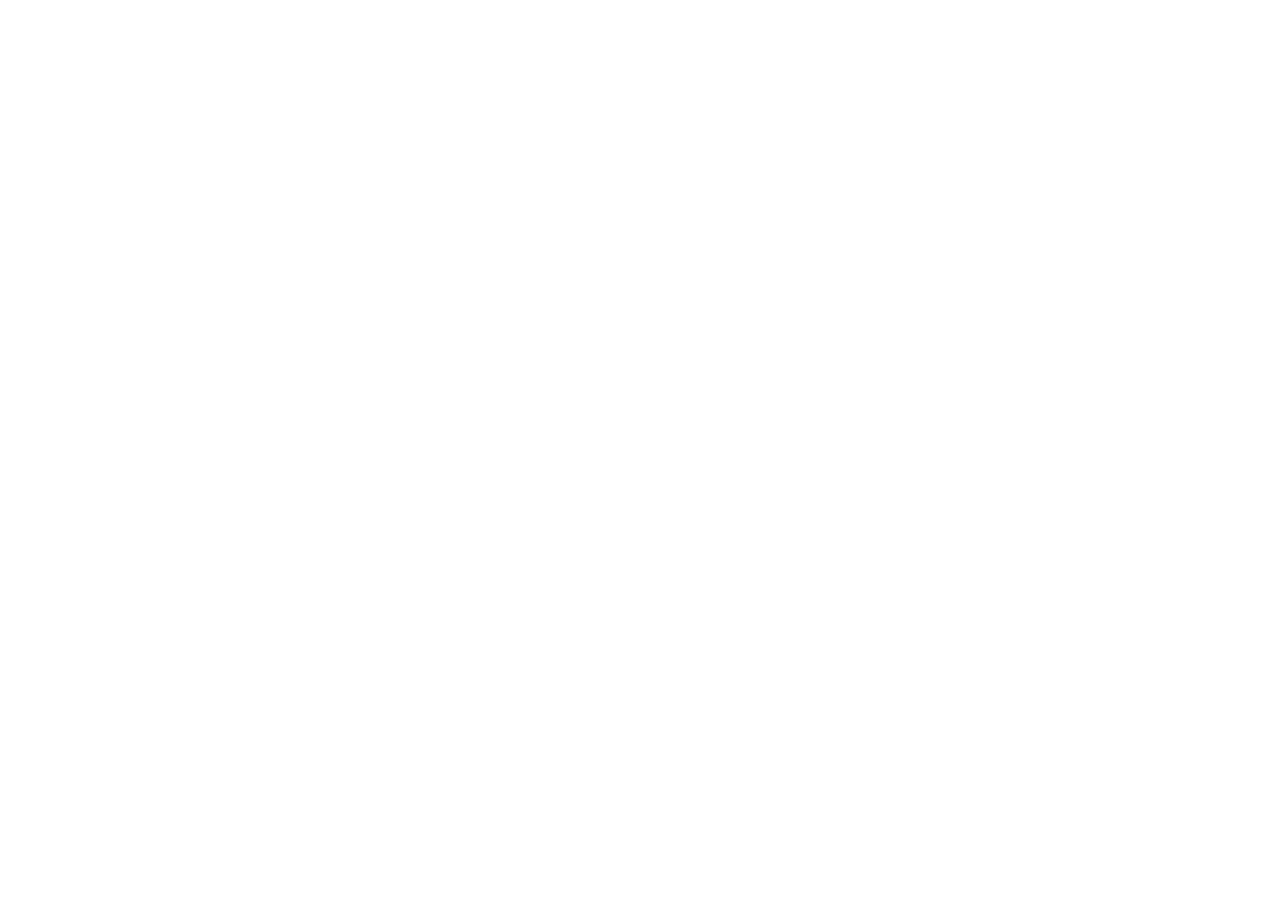
==== 11_HTML_SEMANTICO/index.html @ b9574daa "trocando article por div e começando html semantico" ====
<!DOCTYPE html>
<html lang="pt-br">
<head>
    <meta charset="UTF-8">
    <meta name="viewport" content="width=device-width, initial-scale=1.0">
    <title>Html Semantico</title>
</head>
<body>
    
</body>
</html>
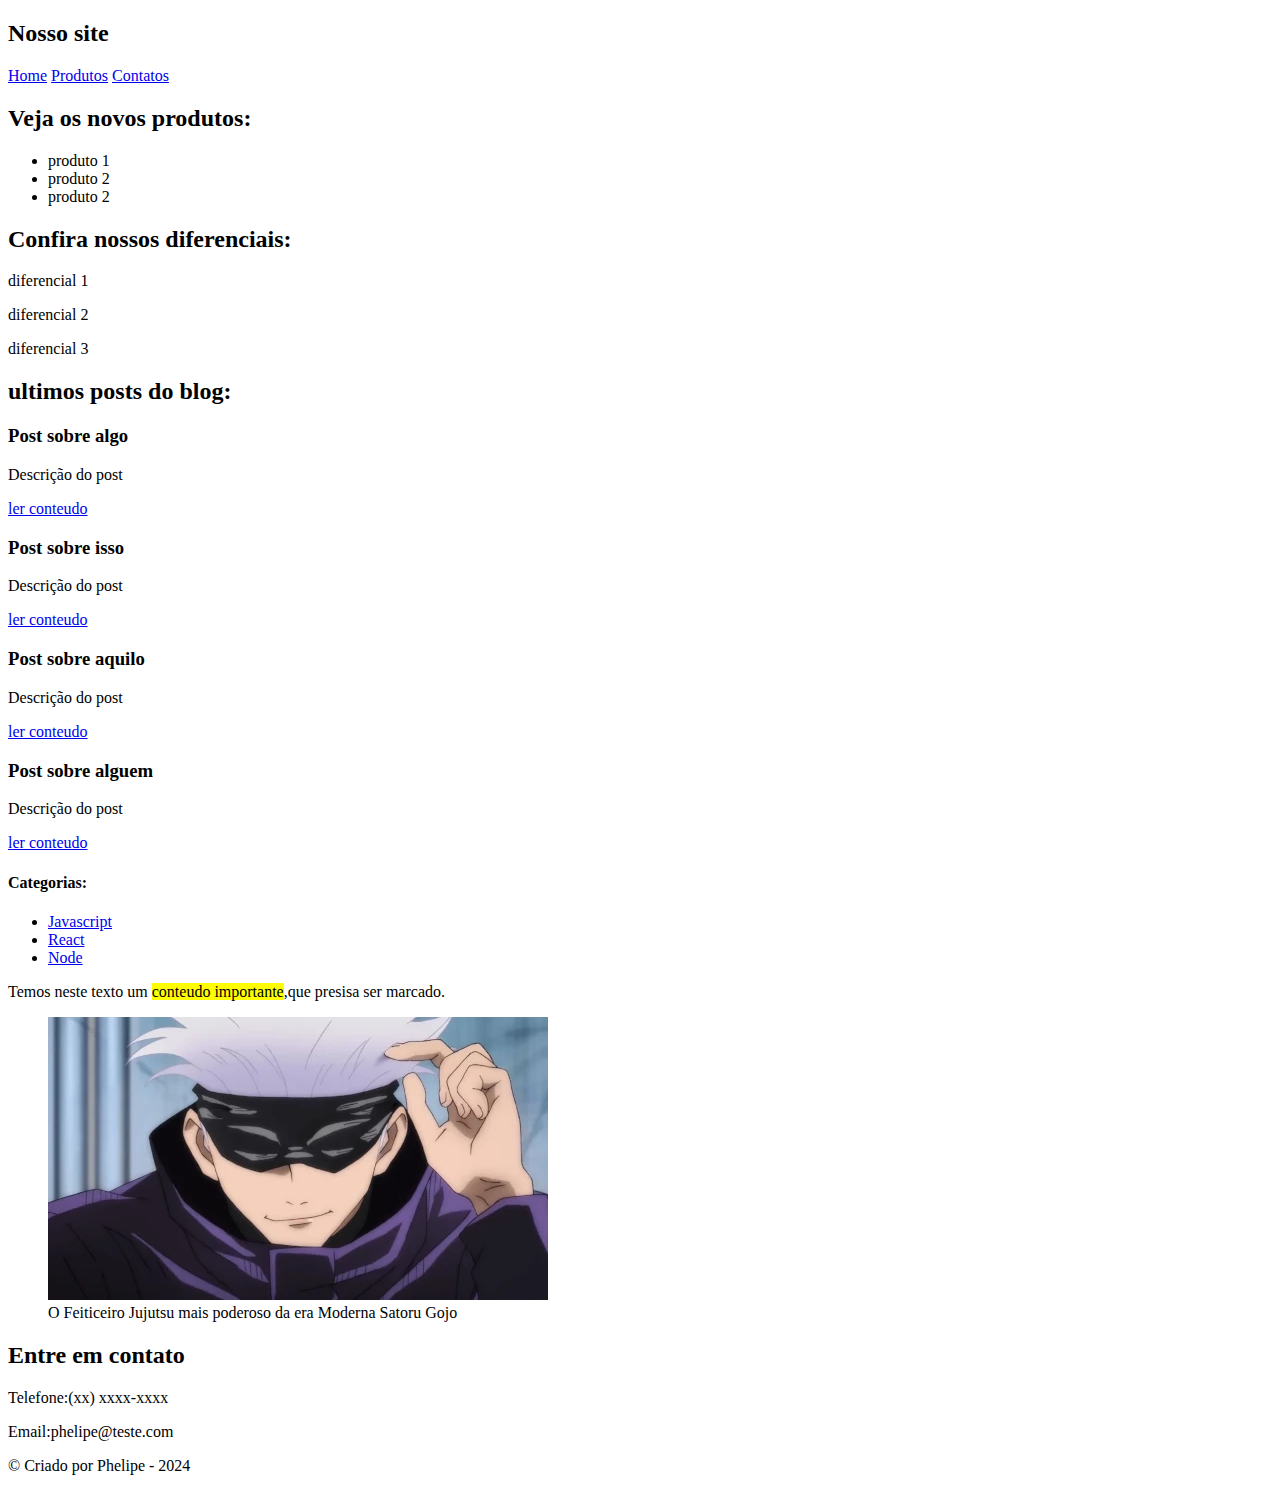
==== commit 3470caf4: "html semantico e blog semantico finalizados" ====
--- a/11_HTML_SEMANTICO/index.html
+++ b/11_HTML_SEMANTICO/index.html
@@ -6,6 +6,88 @@
     <title>Html Semantico</title>
 </head>
 <body>
+    <!-- 3-header -->
+    <header>
+        <h2>Nosso site</h2>
+    <!-- 5-nav -->
+   <!-- <ul>
+        <li><a href="#">Home</a></li>
+        <li><a href="#">Produtos</a></li>
+        <li><a href="#">Contatos</a>  </li>
+    </ul> -->
+        <nav>         
+            <a href="#">Home</a>
+            <a href="#">Produtos</a>
+            <a href="#">Contatos</a>           
+        </nav>
+    </header>
+    <!-- 8-main -->
+    <main>
+        <!-- 1-section -->
+        <section>
+            <h2>Veja os novos produtos:</h2>
+            <ul>
+                <li>produto 1</li>
+                <li>produto 2</li>
+                <li>produto 2</li>
+            </ul>
+        </section>
+        <section>
+            <h2>Confira nossos diferenciais:</h2>
+            <p>diferencial 1</p>
+            <p>diferencial 2</p>
+            <p>diferencial 3</p>
+        </section>
+        <!-- 2-article -->
+        <section>
+            <h2>ultimos posts do blog:</h2>
+            <article>
+                <h3>Post sobre algo</h3>
+                <p>Descrição do post</p>
+                <a href="#">ler conteudo</a>
+            </article>
+            <article>
+                <h3>Post sobre isso</h3>
+                <p>Descrição do post</p>
+                <a href="#">ler conteudo</a>
+            </article>
+            <article>
+                <h3>Post sobre aquilo</h3>
+                <p>Descrição do post</p>
+                <a href="#">ler conteudo</a>
+            </article>
+            <article>
+                <h3>Post sobre alguem</h3>
+                <p>Descrição do post</p>
+                <a href="#">ler conteudo</a>
+            </article>
+        </section>
+    </main>
+        <!-- 6-aside -->
+        <aside>
+            <h4>Categorias:</h4>
+            <ul>
+                <li><a href="#">Javascript</a></li>
+                <li><a href="#">React</a></li>
+                <li><a href="#">Node</a></li>
+            </ul>
+        </aside>
+        <!-- 9 mark  -->
+        <p>Temos neste texto um <mark>conteudo importante</mark>,que presisa ser marcado.</p>
+        <!-- 7 - figure - figurecaption  -->
+        <figure>
+            <img src="img/gojo-1.webp" alt="Satoru Gojo">
+            <figcaption>O Feiticeiro Jujutsu mais poderoso da era Moderna Satoru Gojo</figcaption>
+        </figure>
     
+    <!-- 4-footer -->
+    <footer>
+        <div>
+            <h2>Entre em contato</h2>
+            <p>Telefone:(xx) xxxx-xxxx</p>
+            <p>Email:phelipe@teste.com</p>
+        </div>
+        <p>&copy; Criado por Phelipe - 2024</p>
+    </footer>
 </body>
 </html>